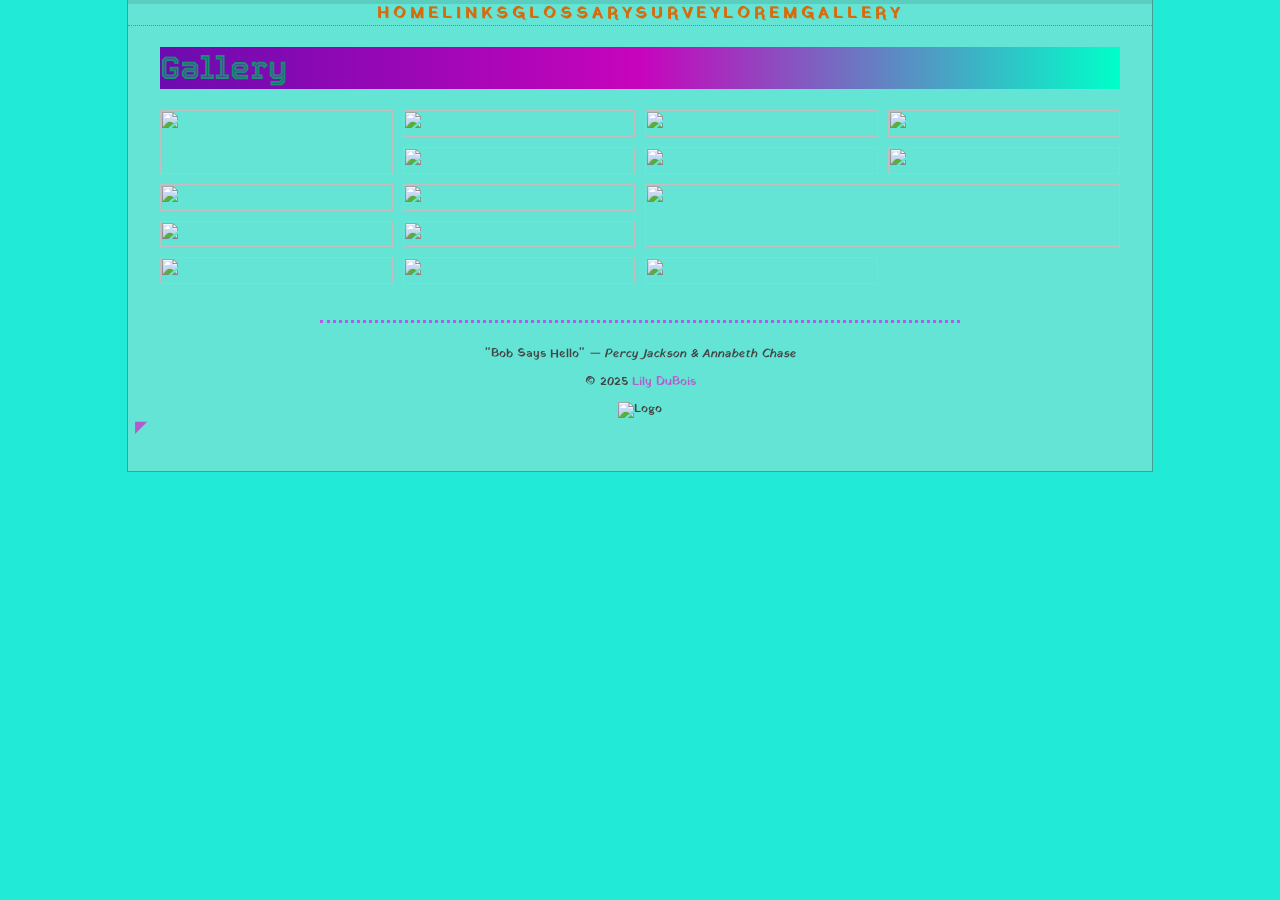
==== site/gallery.html @ 0b50fca6 "Ten years of war they killed us slowly, tonight we'll be the ones who slay" ====
<!DOCTYPE html>
<html lang="en">

<head>
    <meta charset="UTF-8">
    <title>Lab 1</title>
    <meta name="Author" content="MiraculousMath23">
    <meta name="description" content="All of my Favorite Things">
    <link rel="icon" type="image/png" href="favicon-96x96.png" sizes="96x96" />
    <link rel="icon" type="image/svg+xml" href="favicon.svg" />
    <link rel="shortcut icon" href="favicon.ico" />
    <link rel="apple-touch-icon" sizes="180x180" href="apple-touch-icon.png" />
    <link rel="manifest" href="site.webmanifest" />
    <link href="styles/normalize.css" rel="stylesheet" />
    <link href="styles/main.css" rel="stylesheet" />
    <link rel="preconnect" href="https://fonts.googleapis.com">
    <link rel="preconnect" href="https://fonts.gstatic.com" crossorigin>
    <link href="https://fonts.googleapis.com/css2?family=Tourney:ital,wght@0,100..900;1,100..900&family=Yatra+One&display=swap" rel="stylesheet">
</head>

<body>
    <div class="width-wrap">
        <header id="top">
            <nav>
                <ul>
                    <li><a href="index.html">Home</a></li>
                    <li><a href="links.html">Links</a></li>
                    <li><a href="glossary.html">Glossary</a></li>
                    <li><a href="survey.html">Survey</a></li>
                    <li><a href="lorem.html">Lorem</a></li>
                    <li><a href="gallery.html">Gallery</a></li>
                </ul>
            </nav>
        </header>
        <main>
            <h1>Gallery</h1>
            <div class="gallery">
                <a href="https://loremflickr.com/1024/1024/?lock=50" class="row-span-2">
                    <img src="https://loremflickr.com/300/600?lock=50" />
                </a>
                <a href="https://loremflickr.com/1024/1024/?lock=1">
                    <img src="https://loremflickr.com/300/300?lock=1" />
                </a>
                <a href="https://loremflickr.com/1024/1024/?lock=5">
                    <img src="https://loremflickr.com/300/300?lock=5" />
                </a>
                <a href="https://loremflickr.com/1024/1024/?lock=10">
                    <img src="https://loremflickr.com/300/300?lock=10" />
                </a>
                <a href="https://loremflickr.com/1024/1024/?lock=15">
                    <img src="https://loremflickr.com/300/300?lock=15" />
                </a>
                <a href="https://loremflickr.com/1024/1024/?lock=20">
                    <img src="https://loremflickr.com/300/300?lock=20" />
                </a>
                <a href="https://loremflickr.com/1024/1024/?lock=25">
                    <img src="https://loremflickr.com/300/300?lock=25" />
                </a>
                <a href="https://loremflickr.com/1024/1024/?lock=30">
                    <img src="https://loremflickr.com/300/300?lock=30" />
                </a>
                <a href="https://loremflickr.com/1024/1024/?lock=35">
                    <img src="https://loremflickr.com/300/300?lock=35" />
                </a>
                <a href="https://loremflickr.com/1024/1024/?lock=40" class="row-span-2 col-span-2">
                    <img src="https://loremflickr.com/600/600?lock=40" />
                </a>
                <a href="https://loremflickr.com/1024/1024/?lock=45" >
                    <img src="https://loremflickr.com/300/300?lock=45" />
                </a>
                <a href="https://loremflickr.com/1024/1024/?lock=55">
                    <img src="https://loremflickr.com/300/300?lock=55" />
                </a>
                <a href="https://loremflickr.com/1024/1024/?lock=60">
                    <img src="https://loremflickr.com/300/300?lock=60" />
                </a>
                <a href="https://loremflickr.com/1024/1024/?lock=65">
                    <img src="https://loremflickr.com/300/300?lock=65" />
                </a>
                <a href="https://loremflickr.com/1024/1024/?lock=70">
                    <img src="https://loremflickr.com/300/300?lock=70" />
                </a>
                                                                                                                                                                                                                                                
            </div>
        </main>
        <footer>
            <!----Found Me---->
            <hr />
            <blockquote>
                "Bob Says Hello"
                <cite>&mdash; <span class="Author">Percy Jackson & Annabeth Chase</span></cite>
            </blockquote>
            <p>&copy; 2025 <a href="mailto:ldubois0101@gmail.com?subject=Message%20from%20CSD112%20Website">Lily
                    DuBois</a></p>
            <picture>
                <source type="image/svg+xml" srcset="sc-logo.svg" width="70" />
            </picture>
            <img src="sc-logo_105.png" width="105" srcset="sc-logo_105.png 1.5x, sc-logo_140.png 2x" alt="Logo" />

        </footer>
        <a href="#top" class="◤">◤</a>
    </div>
</body>

</html>
---- site/styles/main.css ----
html {
    box-sizing: border-box;
}
.width-wrap {
    max-width: 960px;
    margin: 0 auto;
    padding: 0 2em 2em;
    border: 0;
    border-right: 1px solid rgba(0, 0, 0, 0.3);
    border-bottom: 1px solid rgba(0, 0, 0, 0.3);
    border-left: 1px solid rgba(0, 0, 0, 0.3);
    margin-bottom: 3em;
    background-color: #64e4d5;
}
body {
    background-color: #21ead6;
    color: #434545;
    line-height: 1.3;
    font-family: "Yatra One", system-ui;
    font-weight: 400;
    font-style: normal;
}
h1,
h2,
h3 {
    color: #1b8d76;
    font-family: "Tourney", sans-serif;
    font-optical-sizing: auto;
    font-weight: <weight>;
    font-style: normal;
    font-variation-settings:
        "wdth" 100;
}
h4,
h5,
h6 {
    font-family: "Tourney", sans-serif;
    font-optical-sizing: auto;
    font-weight: <weight>;
    font-style: normal;
    font-variation-settings:
        "wdth" 100;
}
a {
    color: #b55ccd;
    text-decoration: none;
}
a:hover {
    text-decoration: underline;
}
header a {
    color: #d76a0b;
    border-top: 4px solid transparent;
}
header a:hover {
    border-top: 4px solid #a7a7a7;
    text-decoration: none;
}
::selection {
    background-color: #cfc6c6;
    color: #000000;
}
header {
    border-top: 4px solid rgba(0, 0, 0, 0.1);
    margin-left: -2em;
    margin-right: -2em;
}
header nav {
    border-bottom: 1px dotted rgba(0, 0, 0, 0.3);
    padding-left: 2em;
    padding-right: 2em;
}
header nav ul {
    margin: 0;
    padding: 0;
    list-style-type: none;
    display: flex;
    justify-content:center;
}
header nav ul li {
    display:block;
    list-style: none;
}
footer hr {
    width: clamp(300px, 50vw, 890px);
    margin-top: 3em;
    margin-bottom: 2em;
    border: 0;
    border-bottom: 3px dotted #af5de9;
}
dt::after {
    content: ":";
}
th,
td {
    padding: 0.3em 1em;
}
ol {
    list-style-type: upper-roman;
}
thead th,
tfoot th,
tbody th {
    background-color: rgba(0, 0, 0, 0.2);
}
td {
    background-color: rgba(0, 0, 0, 0.05);
}
tbody tr:nth-child(even) td {
    background-color: rgba(0, 0, 0, 0.15);
}
label {
    display: block;
}
ul.radio-list {
    padding: 0;
}
input[type="radio"]+label,
input[type="checkbox"]+label {
    display: inline;
}
input[type="submit"] {
    border: none;
    padding: 1em 3em;
    background-color: #900aa1;
    color: rgb(252, 193, 255);
}
ul.radio-list li {
    list-style-type: none;
}
input:invalid,
textarea:invalid,
select:invalid {
    background-color: #ff8800;
}
iframe {
    border-top-right-radius: 2em;
    border-bottom-left-radius: 2em;
}
nav a {
    font-weight: bold;
    text-decoration: none;
    text-transform: uppercase;
    letter-spacing: 4px;
}
nav a:hover {
    text-decoration: none;
}
h1 {
    background: rgb(107, 11, 175);
    background: linear-gradient(90deg, rgba(107, 11, 175, 1) 0%, rgba(199, 4, 188, 1) 50%, rgba(0, 255, 201, 1) 100%);
}
.bio {
    display: grid;
    grid-template-columns: repeat(3, 1fr);
    column-gap: 2em;
}

.bio .courses {
    grid-column: span 3;
    margin-top: 1em;
    border-collapse: collapse;
}
.bio .courses caption {
    caption-side: bottom;
}
@media (max-width: 768px) {
    .bio {
        grid-template-columns: 1fr;
    }
}
.favorites label + div {
    display: none;
    width: 100%; 
}
.favorites input[type="radio"]:checked + label + div {
    display: block;
}
.favorites input[type="radio"] {
    display: none;
}
.favorites {
    display: flex;
    flex-wrap: wrap; 
}
.favorites label {
    order: -1;
}
.favorites label h3 {
    font-family: Arial, sans-serif;
    color: rgb(7, 154, 139);
    cursor: pointer;
    text-align: center;
}
.favorites input[type="radio"]:checked + label h3 {
    color: rgb(200, 21, 200);
    border-bottom: 3px solid rgb(176, 7, 176);
}
.favorites input[type="radio"]:hover + label h3 {
    color: rgb(168, 62, 217);
}
.favorites div {
    background-color: #f9f9f9;
    box-shadow: 0 4px 8px rgba(0, 0, 0, 0.1);
    padding: 1em;
    display: flex; 
    justify-content: center;
    align-items: center;
}
img {
    max-width: 100%;
    height: auto;
}
img.profile {
    padding: 2%;
    background-color: white;
    box-shadow: 5px 5px 15px rgba(0, 0, 0, 0.3);
}
footer {
    font-size: 75%;
    text-align: center;
}
.◤ {
    text-shadow: #ff8800;
    margin-left: -25px;
    position: sticky;
    bottom: 10px;
    display: inline-block;
}
.◤:hover {
    text-decoration: none;
    transform: rotate(45deg);
    transition: transform 0.3s ease;
}
.gallery {
    display: grid;
    grid-template-columns: repeat(4, 1fr); 
    gap: 10px;
}
.gallery img {
    display: block;
    width: 100%;
    height: 100%;
    object-fit: cover;
}
.gallery .row-span-2 {
    grid-row: span 2;
}
.gallery .col-span-2 {
    grid-column: span 2;
}
.gallery a:hover {
    transform: scale(1.1);
    transition: transform 0.2s ease-in-out;
}
.paperclip {
    background: none;
    box-shadow: none;
    width: 20%;
    position: absolute;
    top: 0;
    right: 0;
}
.bio a {
    display: block;
    position: relative;
}
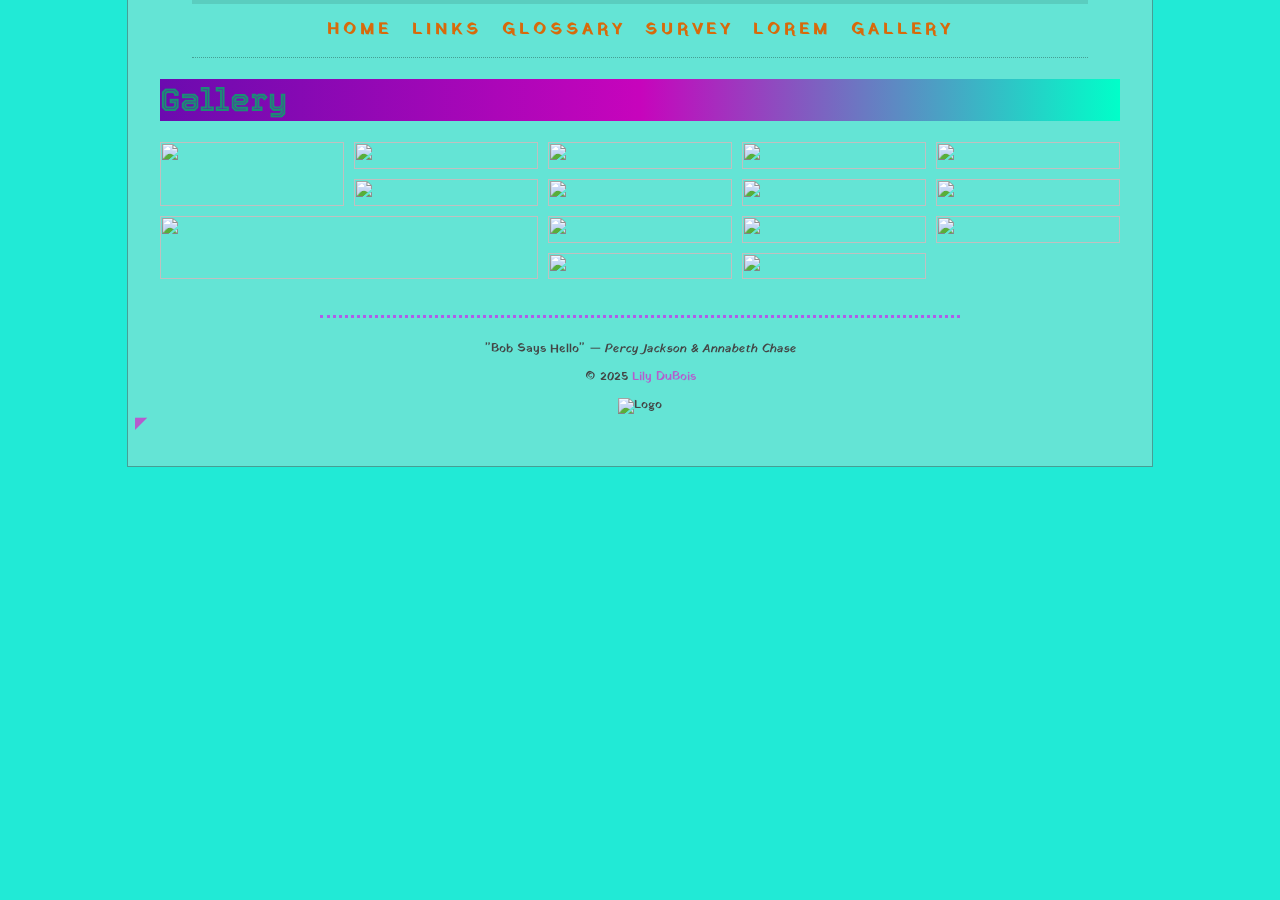
==== commit f2a54260: "Their growing old and yet you're still here, do what i say and you'll see them again" ====
--- a/site/gallery.html
+++ b/site/gallery.html
@@ -3,6 +3,7 @@
 
 <head>
     <meta charset="UTF-8">
+    <meta name="viewport" content="width=device-width, initial-scale=1.0">
     <title>Lab 1</title>
     <meta name="Author" content="MiraculousMath23">
     <meta name="description" content="All of my Favorite Things">
@@ -22,6 +23,8 @@
     <div class="width-wrap">
         <header id="top">
             <nav>
+                <input type="checkbox" id="menu-toggle">
+            <label for="menu-toggle" class="sandwich-icon"></label>
                 <ul>
                     <li><a href="index.html">Home</a></li>
                     <li><a href="links.html">Links</a></li>
--- a/site/styles/main.css
+++ b/site/styles/main.css
@@ -62,13 +62,16 @@
 }
 header {
     border-top: 4px solid rgba(0, 0, 0, 0.1);
-    margin-left: -2em;
-    margin-right: -2em;
+    margin-left: 2em;
+    margin-right: 2em;
+    position: relative;
 }
 header nav {
     border-bottom: 1px dotted rgba(0, 0, 0, 0.3);
     padding-left: 2em;
     padding-right: 2em;
+    position: relative;
+    padding: 1em 0;
 }
 header nav ul {
     margin: 0;
@@ -76,6 +79,7 @@
     list-style-type: none;
     display: flex;
     justify-content:center;
+    gap: 20px;
 }
 header nav ul li {
     display:block;
@@ -153,7 +157,9 @@
 .bio {
     display: grid;
     grid-template-columns: repeat(3, 1fr);
+    column-width: 13em;
     column-gap: 2em;
+    text-align: center;
 }
 
 .bio .courses {
@@ -161,14 +167,46 @@
     margin-top: 1em;
     border-collapse: collapse;
 }
-.bio .courses caption {
-    caption-side: bottom;
-}
+
 @media (max-width: 768px) {
     .bio {
         grid-template-columns: 1fr;
     }
 }
+@media (max-width: 450px) {
+    .col-span-2 {
+      grid-column: span 1;
+    }
+}
+@media (max-width: 768px) { 
+    .courses thead,
+    .courses tfoot,
+    .courses th {
+        display: none; 
+    }
+    .courses td {
+        display: block;
+        padding: 0 1rem;
+        padding-top: 0;
+        padding-bottom: 0;
+    }
+    .courses caption {
+        caption-side: top; 
+    }
+    .courses td:first-of-type {
+        padding-top: 0.3em;
+        font-weight: bold; 
+    }
+    .courses td:last-of-type {
+        padding-bottom: 0.3em; 
+        font-style: italic;
+        font-size: 0.8em;
+    }
+    .courses td:last-of-type::after {
+        content: " hrs/wk"; 
+    }
+}
+    
 .favorites label + div {
     display: none;
     width: 100%; 
@@ -182,6 +220,7 @@
 .favorites {
     display: flex;
     flex-wrap: wrap; 
+    gap: 20px;
 }
 .favorites label {
     order: -1;
@@ -226,6 +265,7 @@
     position: sticky;
     bottom: 10px;
     display: inline-block;
+    transition: transform 200ms ease-in-out;
 }
 .◤:hover {
     text-decoration: none;
@@ -234,7 +274,7 @@
 }
 .gallery {
     display: grid;
-    grid-template-columns: repeat(4, 1fr); 
+    grid-template-columns: repeat(auto-fit, minmax(180px, 1fr)); 
     gap: 10px;
 }
 .gallery img {
@@ -249,9 +289,16 @@
 .gallery .col-span-2 {
     grid-column: span 2;
 }
+.gallery a {
+    transition: transform 200ms ease-in-out;
+}
 .gallery a:hover {
     transform: scale(1.1);
     transition: transform 0.2s ease-in-out;
+}
+.bio a {
+    display: inline-block;
+    position: relative;
 }
 .paperclip {
     background: none;
@@ -260,9 +307,92 @@
     position: absolute;
     top: 0;
     right: 0;
-}
-.bio a {
-    display: block;
+    z-index: 1;
+}
+@media (max-width: 800px) {
+    .favorites {
+      flex-direction: column;
+    }
+    .favorites > label {
+      order: 0;
+    }
+    .favorites label {
+      margin-bottom: 0.5em; 
+      text-align: center;
+    }
+    .favorites div {
+      margin-bottom: 1em;
+      padding: 1em; 
+    }
+}  
+@media (max-width: 768px) { 
+    nav ul {
+        flex-direction: column; 
+        align-items: center;
+        height: 0; 
+        overflow: hidden;
+        transition: height 200ms ease-in-out;
+    }
+    nav ul li a {
+        padding-top: 0.5em;
+        padding-bottom: 0;
+        border-top: none; 
+        text-decoration: none; 
+    }
+    nav ul li a:hover {
+        border-top: none;
+        text-decoration: underline;
+    }
+}
+
+#menu-toggle,
+.sandwich-icon {
+    display: none;
+}
+@media (max-width: 768px) {
+    .sandwich-icon {
+        display: block;
+        width: 40px; 
+        height: 25px; 
+        position: relative; 
+        cursor: pointer; 
+        margin-top: 1em;
+        margin-bottom: 1em;
+    }
+    .sandwich-icon::before,
+    .sandwich-icon,
+    .sandwich-icon::after {
+        content: ""; 
+        display: block; 
+        width: 40px; 
+        border-top: 5px solid #0746cd; 
+        position: absolute;
+        transition: transform 200ms ease, opacity 200ms ease; 
+  }
+  .sandwich-icon::before {
+    top: 5px; 
+  }
+  .sandwich-icon::after {
+    top: 15px;
+  }
+  .sandwich-icon label {
     position: relative;
-}
-  +  }
+  nav #menu-toggle:checked + .sandwich-icon + ul {
+    height: auto; 
+    overflow: visible; 
+  }
+  #menu-toggle:checked + .sandwich-icon {
+    border-top: none;
+  }
+  
+  #menu-toggle:checked + .sandwich-icon::before {
+    transform: rotate(45deg);
+    top: 10px; 
+  }
+  
+  #menu-toggle:checked + .sandwich-icon::after {
+    transform: rotate(-45deg); 
+    top: 10px; 
+  }  
+}
